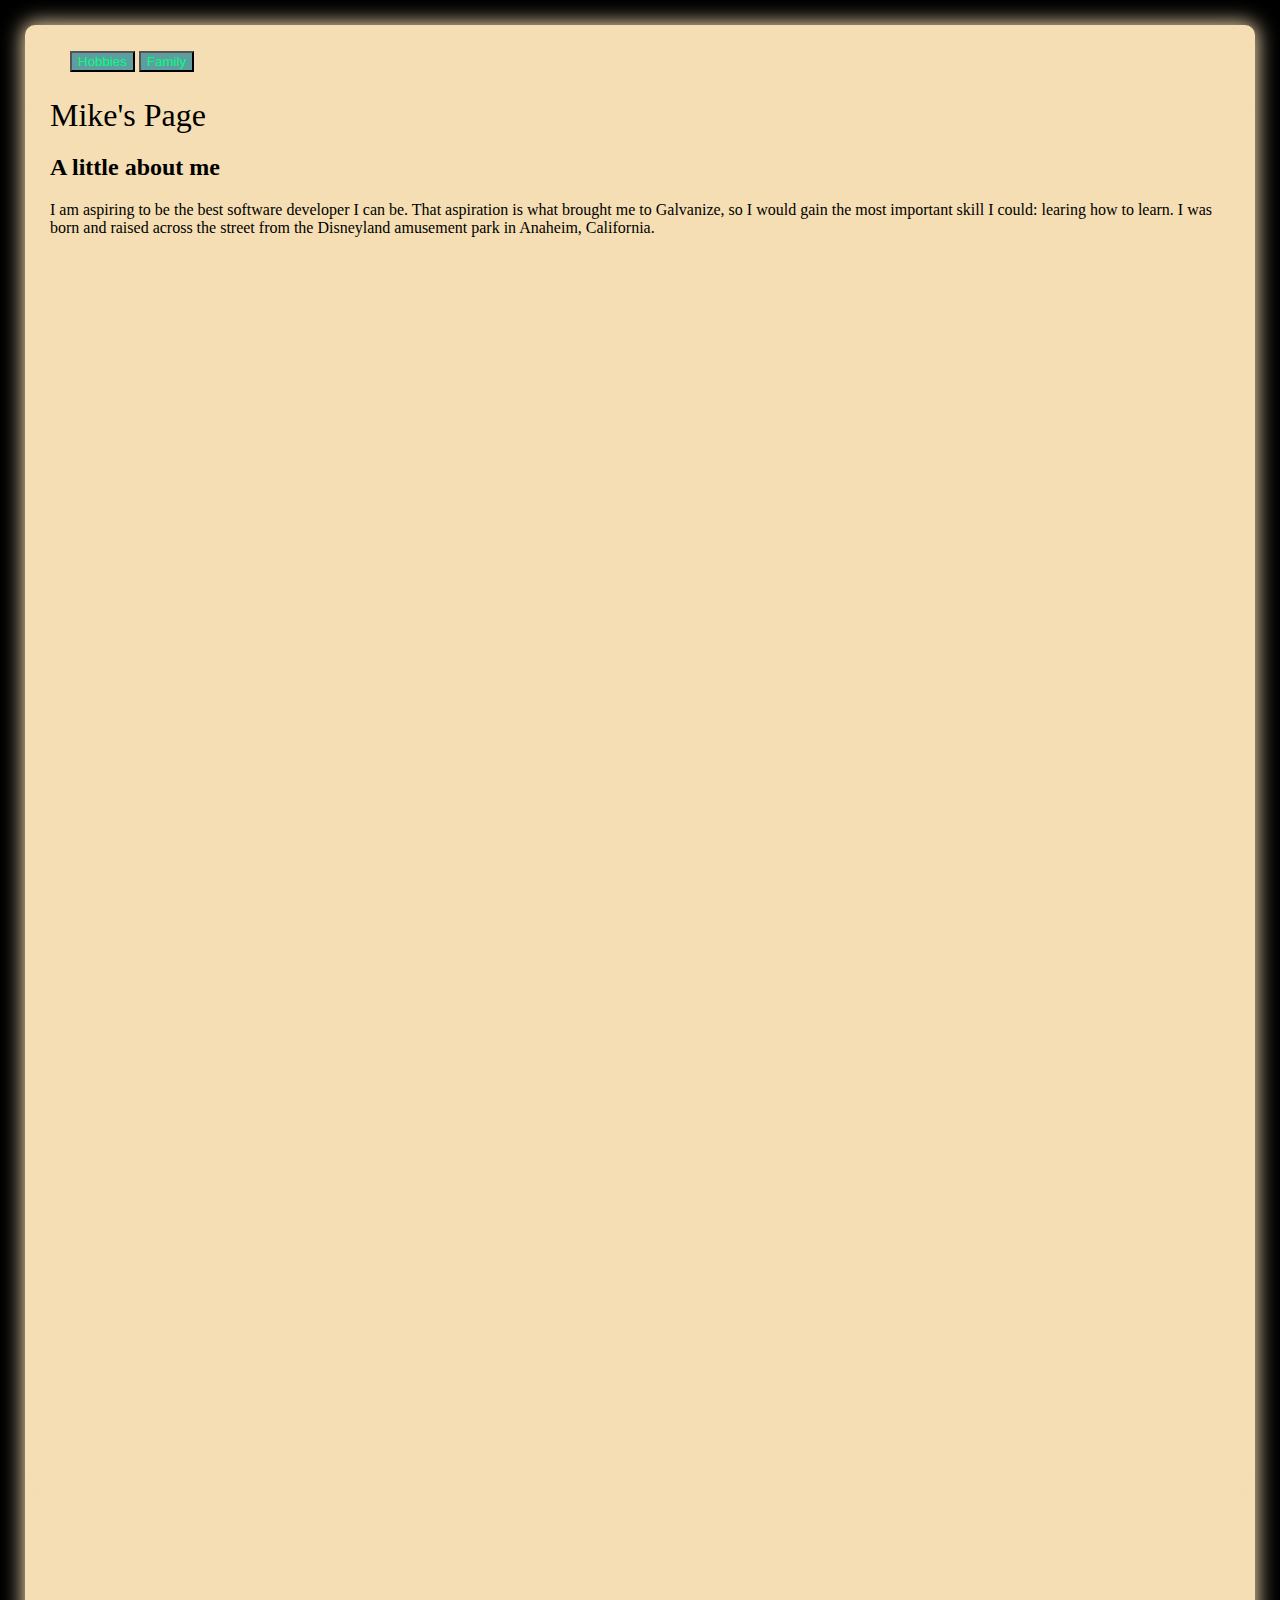
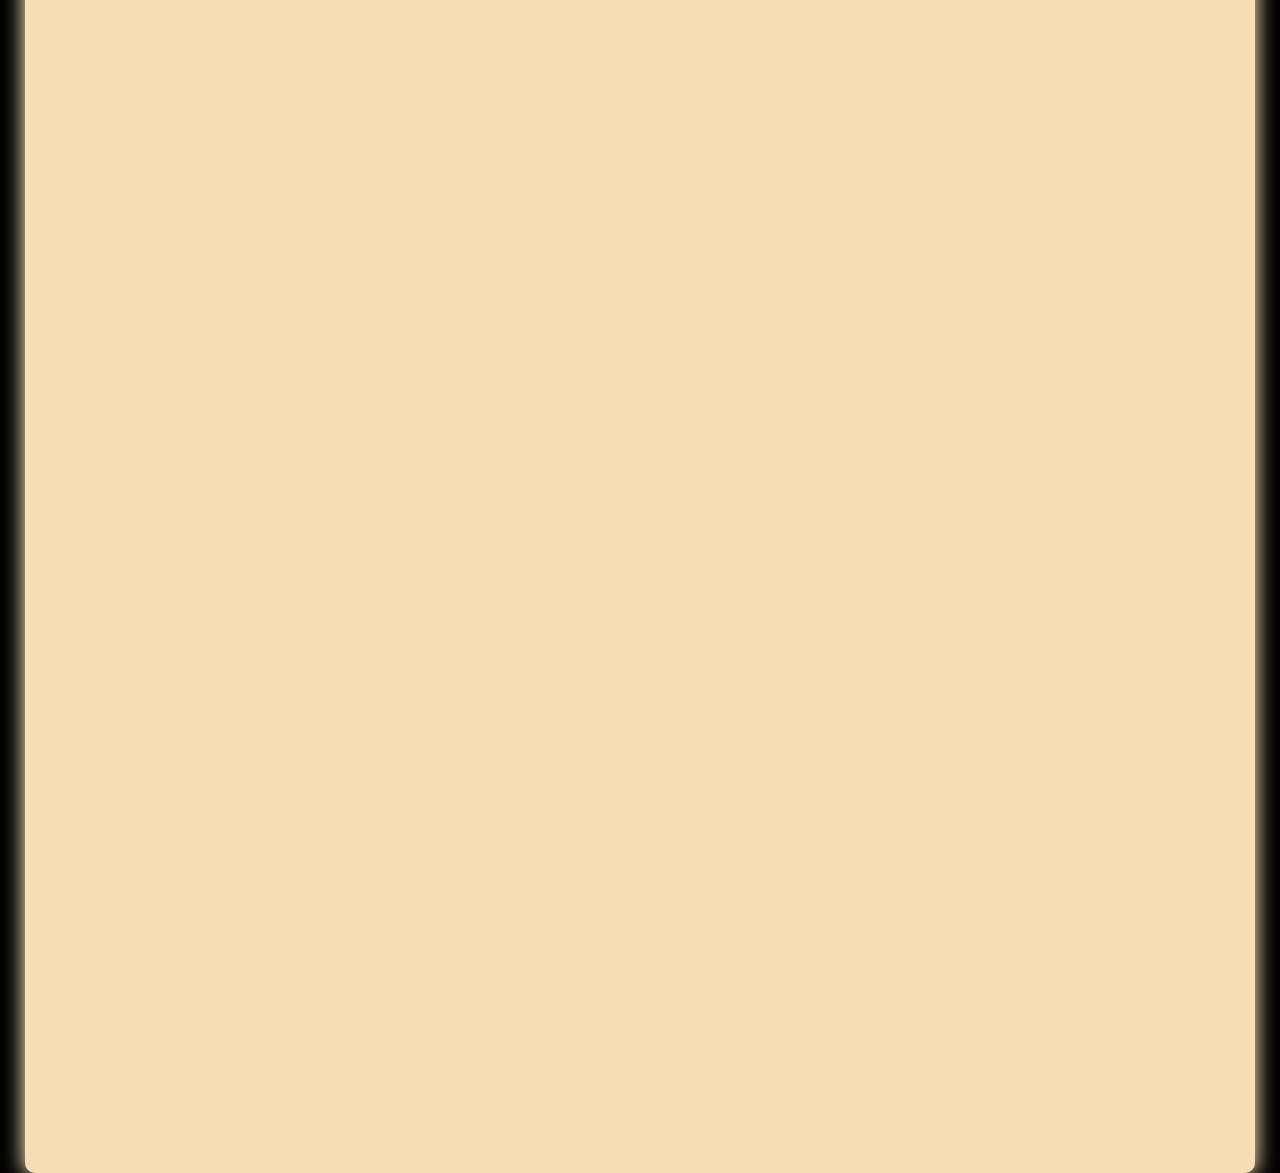
==== index.html @ 25804d67 "improved image style and added styled buttons to replace hraf links" ====
<!DOCTYPE html>
<html class="background-main">
        <head>
            <title>Mike Szekley's Page</title>
            <link rel="stylesheet" href="main.css">
        </head>
        <body class="background-color">
            <div  class="navbar">
                <nav>
                    <ul>
                        <form>
                            <button class="btn" type="button" onclick="window.location.href='hobbies.html'">Hobbies</button>
                            <button class="btn" type="button" onclick="window.location.href='family-pics.html'">Family</button>
                        </form>
                    </ul>
                </nav>
            </div>
            <div class="background-color">
                <p class="header-one">Mike's Page</p>
                    <p class="header-two">A little about me</p>
                        <p class="text"> I am aspiring to be the best software developer I can be. That aspiration 
                            is what brought me to Galvanize, so I would gain the most important skill
                            I could: learing how to learn. I was born and raised across the street from the Disneyland
                            amusement park in Anaheim, California.
                        </p>
            </div>
        </body>
    </div>
</html>
---- main.css ----
.background-main {
    background-color: black;
}

.navbar {
    padding-top: 10px;
    padding-left: 5px;
}

.navitem {
    text-align: center;
    font-weight: bold;
    padding-left: 6px;
}

.btn {
    background-color: cadetblue;
    color: springgreen;
}

.header-one { 
    color: black;
    font-size: 2em;
    font-family: serif;
    margin: 0%;
}

.header-two {
    color: black;   
    font-size: 1.5em;
    margin-top: 0.83em;
    margin-bottom: 0.83em;
    font-weight: bold;
}

.header-three {
    color: black;
    font-size: 1.17em;
    margin-top: 1em;
    margin-bottom: 1em;
    font-family: serif;
    font-weight: bold;
}

.img-header {
    text-align: center;
}

.text {
    color: black;
    padding-bottom: 10px;
}

.background-color {
    background-color: wheat;
    margin-top: 25px;
    margin-bottom: 0px;
    margin-left: 25px;
    margin-right: 25px;
    padding-bottom: 100%;
    box-shadow: 0 0 20px 2px wheat;
    border-radius: 10px;
}

li {
    color: black;
}

.img-container {
    display: flex;
    flex-direction: row;
    flex-wrap: wrap;
    justify-content: center;
}

.img {
    padding: 2px;
}
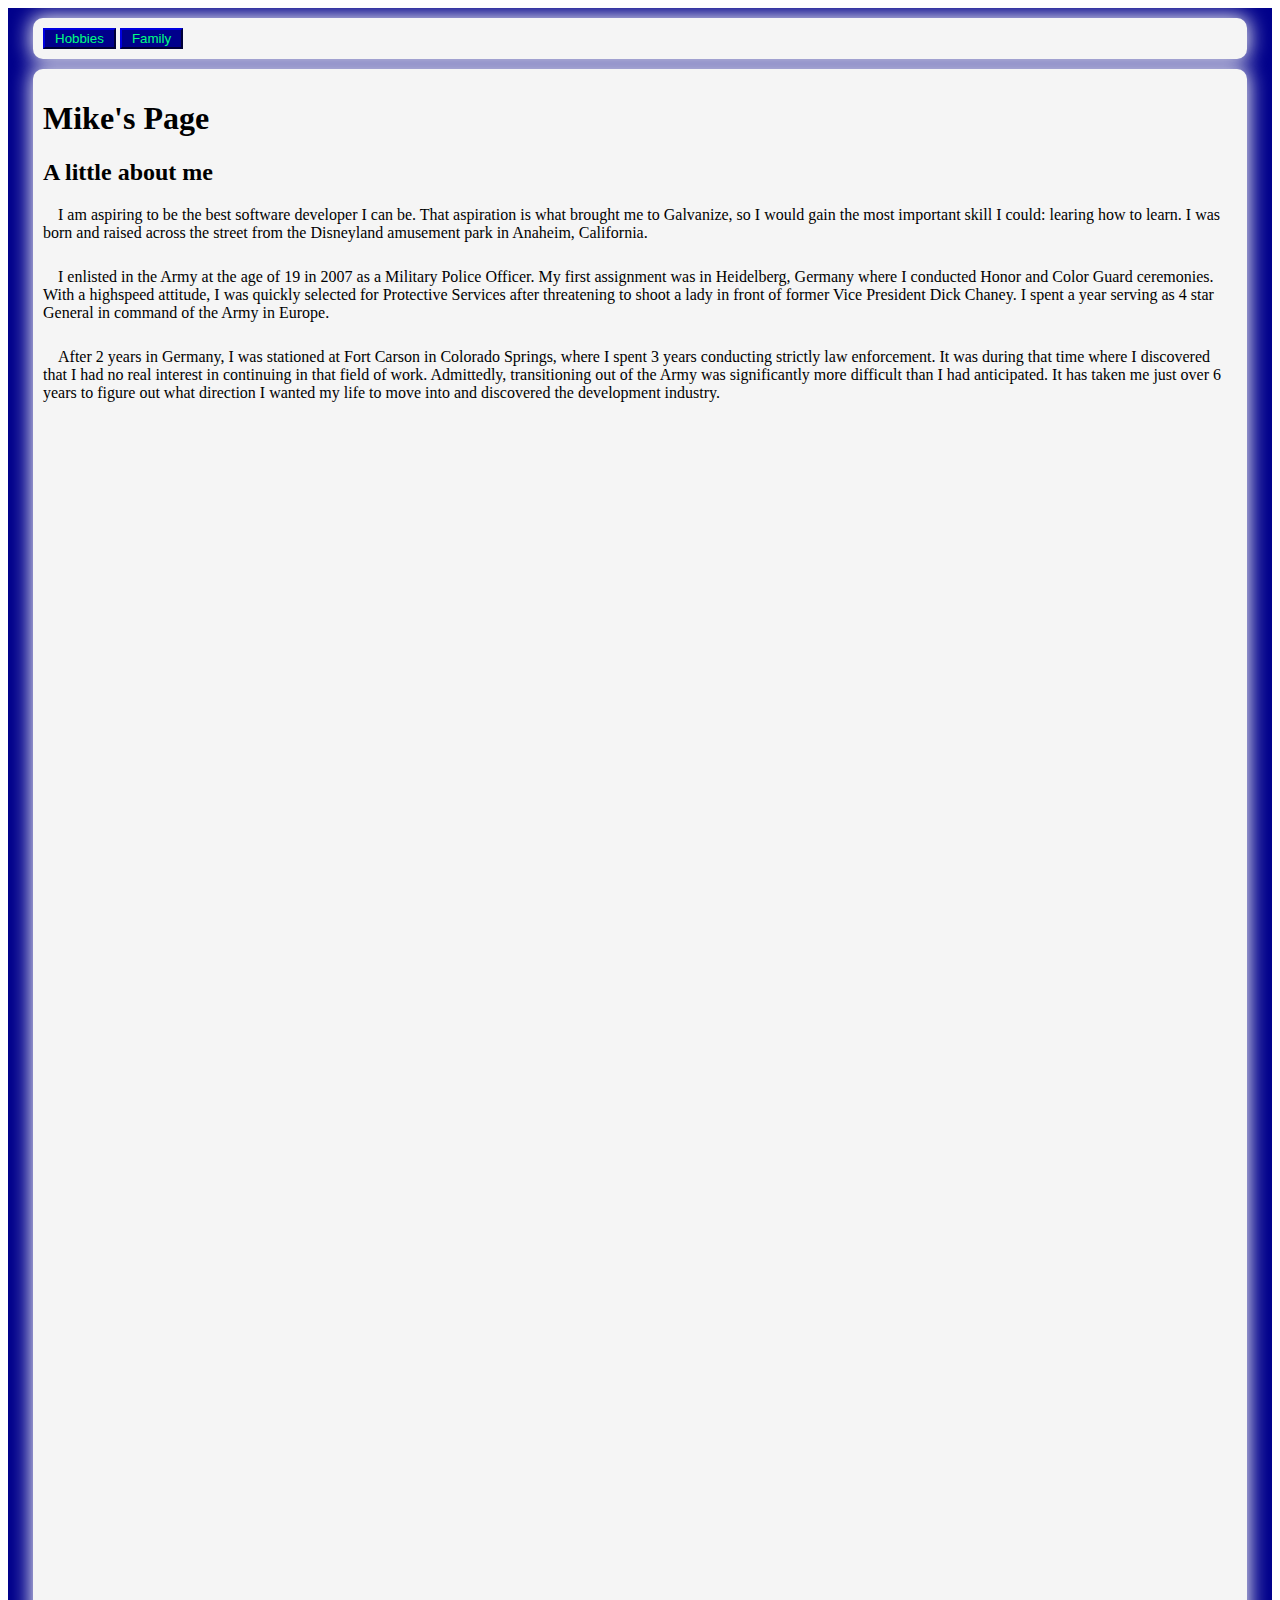
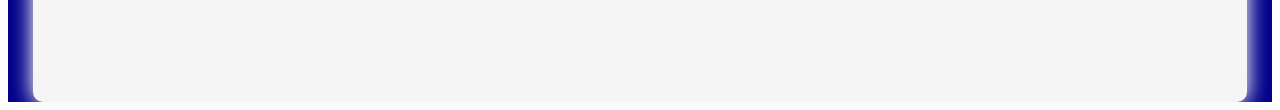
==== commit 551a8e3f: "fixed a ton of styling issues" ====
--- a/index.html
+++ b/index.html
@@ -1,29 +1,40 @@
 <!DOCTYPE html>
-<html class="background-main">
-        <head>
-            <title>Mike Szekley's Page</title>
-            <link rel="stylesheet" href="main.css">
-        </head>
-        <body class="background-color">
-            <div  class="navbar">
-                <nav>
-                    <ul>
-                        <form>
-                            <button class="btn" type="button" onclick="window.location.href='hobbies.html'">Hobbies</button>
-                            <button class="btn" type="button" onclick="window.location.href='family-pics.html'">Family</button>
-                        </form>
-                    </ul>
-                </nav>
+<html>
+    <head>
+        <title>Mike Szekley's Page</title>
+        <link rel="stylesheet" href="main.css">
+    </head>
+    <body>
+        <div class="container">
+            <div class="navbar">
+                <button class="btn" type="button" onclick="window.location.href='hobbies.html'">Hobbies</button>
+                <button class="btn" type="button" onclick="window.location.href='family-pics.html'">Family</button>
             </div>
-            <div class="background-color">
-                <p class="header-one">Mike's Page</p>
-                    <p class="header-two">A little about me</p>
-                        <p class="text"> I am aspiring to be the best software developer I can be. That aspiration 
-                            is what brought me to Galvanize, so I would gain the most important skill
-                            I could: learing how to learn. I was born and raised across the street from the Disneyland
-                            amusement park in Anaheim, California.
-                        </p>
+            <div class="content-main">
+                <div class="content">
+                    <h1>Mike's Page</h1>
+                    <h2>A little about me</h2>
+                    <p class="text"> I am aspiring to be the best software developer I can be. That aspiration 
+                        is what brought me to Galvanize, so I would gain the most important skill
+                        I could: learing how to learn. I was born and raised across the street from the Disneyland
+                        amusement park in Anaheim, California.
+                    </p>
+                    <p class="text">
+                        I enlisted in the Army at the age of 19 in 2007 as a Military Police Officer. My first assignment
+                        was in Heidelberg, Germany where I conducted Honor and Color Guard ceremonies. With a highspeed
+                        attitude, I was quickly selected for Protective Services after threatening to shoot a lady in front
+                        of former Vice President Dick Chaney. I spent a year serving as 4 star General in command of the Army in
+                        Europe. 
+                    </p>
+                    <p class="text">
+                        After 2 years in Germany, I was stationed at Fort Carson in Colorado Springs, where I spent 3 years 
+                        conducting strictly law enforcement. It was during that time where I discovered that I had no real
+                        interest in continuing in that field of work. Admittedly, transitioning out of the Army was significantly
+                        more difficult than I had anticipated. It has taken me just over 6 years to figure out what direction
+                        I wanted my life to move into and discovered the development industry.
+                    </p>
+                </div>
             </div>
-        </body>
-    </div>
+        </div>
+    </body>
 </html>--- a/main.css
+++ b/main.css
@@ -1,32 +1,36 @@
 
-.background-main {
-    background-color: black;
+.container {
+    background-color: darkblue;
+    padding-top: 10px;
 }
 
 .navbar {
+    margin-left: 25px;
+    margin-right: 25px;
     padding-top: 10px;
-    padding-left: 5px;
-}
-
-.navitem {
-    text-align: center;
-    font-weight: bold;
-    padding-left: 6px;
+    padding-left: 10px;
+    padding-bottom: 10px;
+    box-shadow: 0 0 20px 2px whitesmoke;
+    border-radius: 10px;
+    background-color: whitesmoke;
 }
 
 .btn {
-    background-color: cadetblue;
+    background-color: darkblue;
+    border-color: darkblue;
     color: springgreen;
+    padding-left: 10px;
+    padding-right: 10px;
 }
 
-.header-one { 
+.h1 { 
     color: black;
     font-size: 2em;
     font-family: serif;
     margin: 0%;
 }
 
-.header-two {
+.h2 {
     color: black;   
     font-size: 1.5em;
     margin-top: 0.83em;
@@ -34,7 +38,7 @@
     font-weight: bold;
 }
 
-.header-three {
+.h3 {
     color: black;
     font-size: 1.17em;
     margin-top: 1em;
@@ -43,24 +47,25 @@
     font-weight: bold;
 }
 
-.img-header {
-    text-align: center;
-}
-
 .text {
     color: black;
+    text-indent: 15px;
     padding-bottom: 10px;
 }
 
-.background-color {
-    background-color: wheat;
-    margin-top: 25px;
+.content-main {
+    background-color: whitesmoke;
+    margin-top: 10px;
     margin-bottom: 0px;
     margin-left: 25px;
     margin-right: 25px;
     padding-bottom: 100%;
-    box-shadow: 0 0 20px 2px wheat;
+    box-shadow: 0 0 20px 2px whitesmoke;
     border-radius: 10px;
+}
+
+.content {
+    padding: 10px;
 }
 
 li {
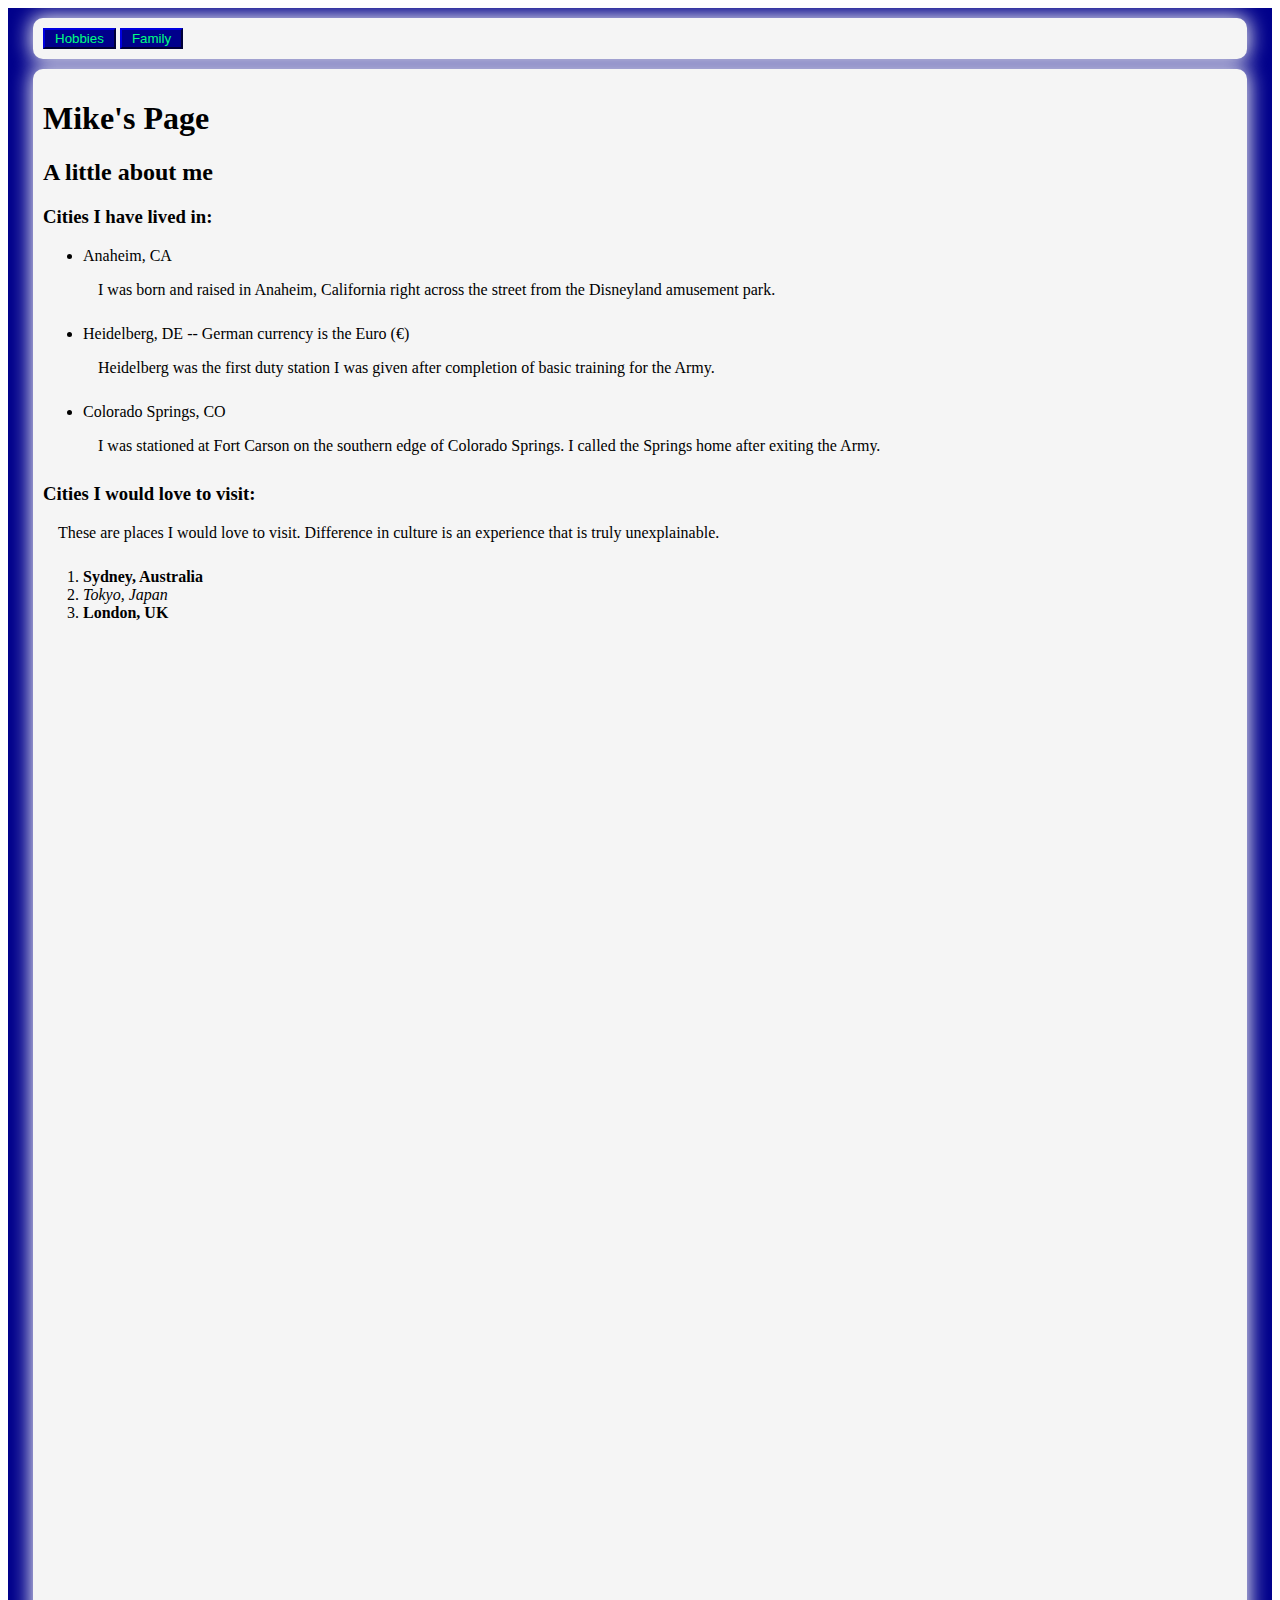
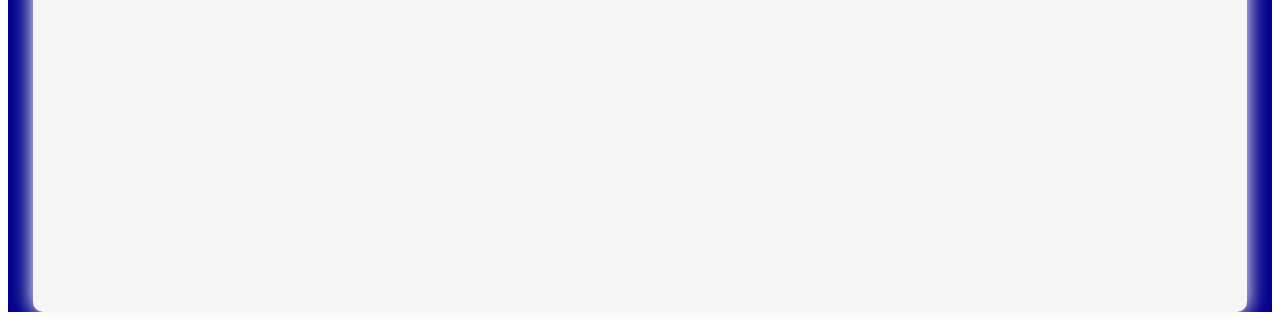
==== commit 1eb29167: "added favorites.html and added lists to index.html" ====
--- a/index.html
+++ b/index.html
@@ -14,25 +14,38 @@
                 <div class="content">
                     <h1>Mike's Page</h1>
                     <h2>A little about me</h2>
-                    <p class="text"> I am aspiring to be the best software developer I can be. That aspiration 
-                        is what brought me to Galvanize, so I would gain the most important skill
-                        I could: learing how to learn. I was born and raised across the street from the Disneyland
-                        amusement park in Anaheim, California.
-                    </p>
-                    <p class="text">
-                        I enlisted in the Army at the age of 19 in 2007 as a Military Police Officer. My first assignment
-                        was in Heidelberg, Germany where I conducted Honor and Color Guard ceremonies. With a highspeed
-                        attitude, I was quickly selected for Protective Services after threatening to shoot a lady in front
-                        of former Vice President Dick Chaney. I spent a year serving as 4 star General in command of the Army in
-                        Europe. 
-                    </p>
-                    <p class="text">
-                        After 2 years in Germany, I was stationed at Fort Carson in Colorado Springs, where I spent 3 years 
-                        conducting strictly law enforcement. It was during that time where I discovered that I had no real
-                        interest in continuing in that field of work. Admittedly, transitioning out of the Army was significantly
-                        more difficult than I had anticipated. It has taken me just over 6 years to figure out what direction
-                        I wanted my life to move into and discovered the development industry.
-                    </p>
+                    <div class="cities-lived">
+                        <h3>Cities I have lived in:</h3>
+                        <uL>
+                            <li>
+                                Anaheim, CA
+                            </li>
+                            <p class="text">I was born and raised in Anaheim, California right across the street from the Disneyland amusement park.</p>
+                            <li>
+                                Heidelberg, DE <span> -- German currency is the Euro (&euro;)</span>
+                            </li>
+                            <p class="text">Heidelberg was the first duty station I was given after completion of basic training for the Army.</p>
+                            <li>
+                                Colorado Springs, CO
+                            </li>
+                            <p class="text">I was stationed at Fort Carson on the southern edge of Colorado Springs. I called the Springs home after exiting the Army.</p>
+                        </uL>
+                    </div>
+                    <h3>Cities I would love to visit:</h3>
+                    <p class="text">These are places I would love to visit. Difference in culture is an experience that is truly unexplainable.</p>
+                    <div class="cities-wishlist">
+                        <ol>
+                            <li>
+                                <strong>Sydney, Australia</strong>
+                            </li>
+                            <li>
+                                <em>Tokyo, Japan</em>
+                            </li>
+                            <li>
+                                <strong>London, UK</strong> 
+                            </li>
+                        </ol>
+                    </div>
                 </div>
             </div>
         </div>
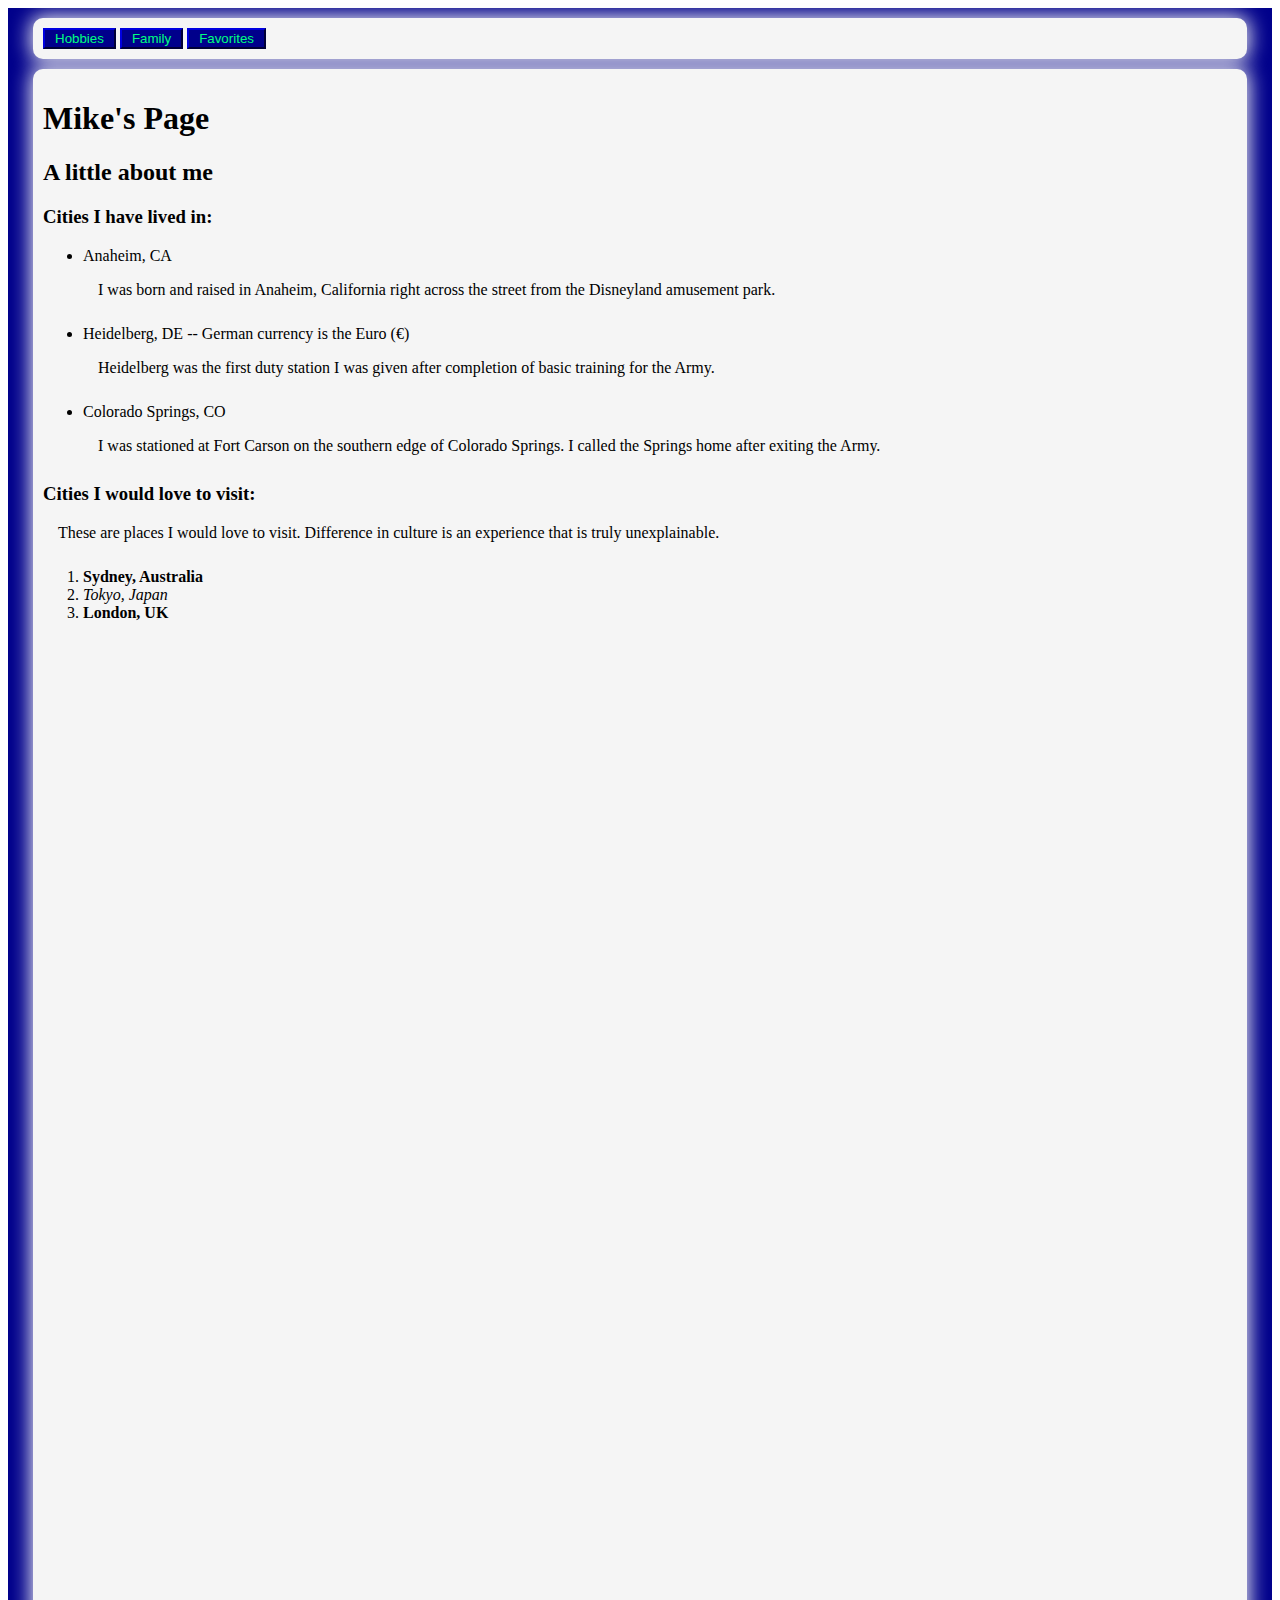
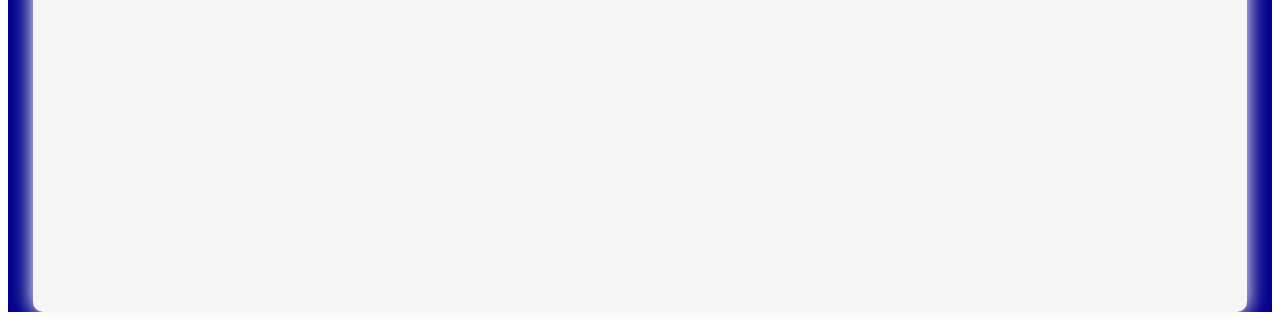
==== commit 7a563909: "added table and table head to favorites.html" ====
--- a/index.html
+++ b/index.html
@@ -9,6 +9,7 @@
             <div class="navbar">
                 <button class="btn" type="button" onclick="window.location.href='hobbies.html'">Hobbies</button>
                 <button class="btn" type="button" onclick="window.location.href='family-pics.html'">Family</button>
+                <button class="btn" type="button" onclick="window.location.href='favorites.html'">Favorites</button>
             </div>
             <div class="content-main">
                 <div class="content">
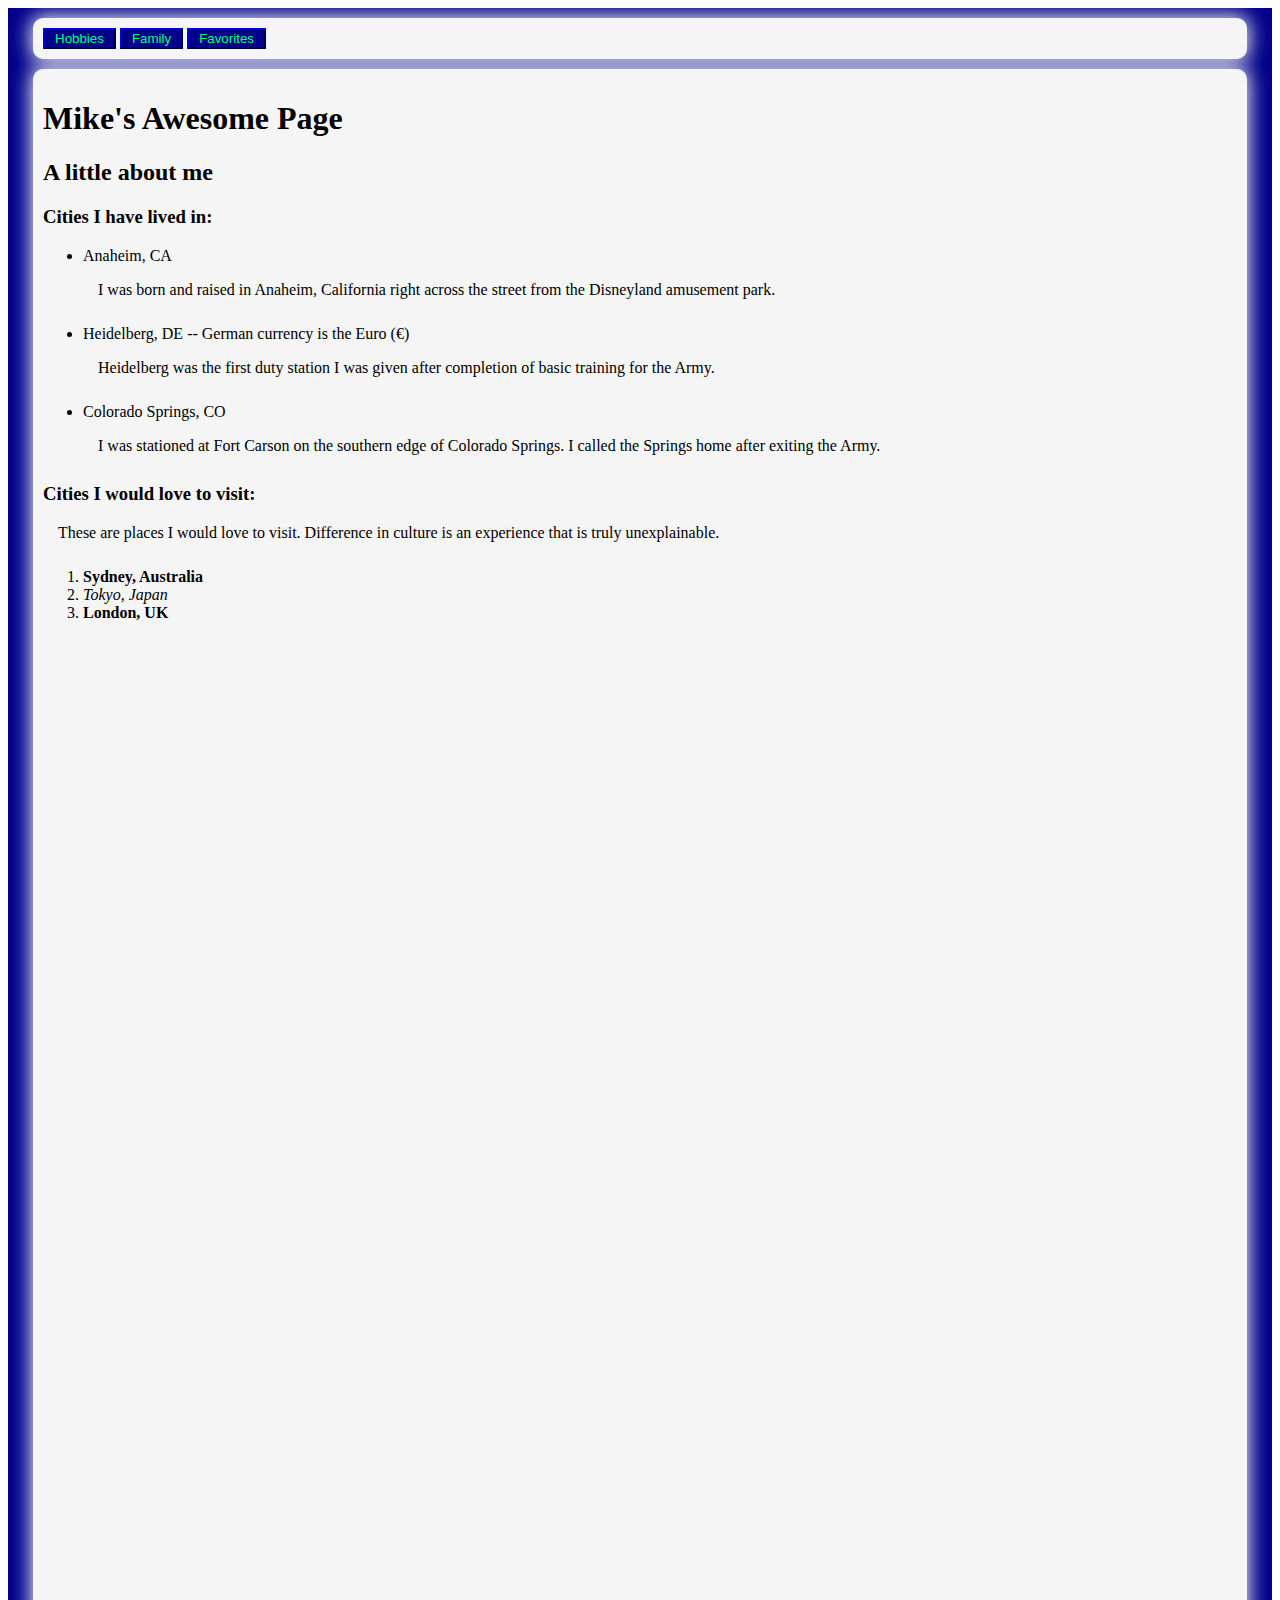
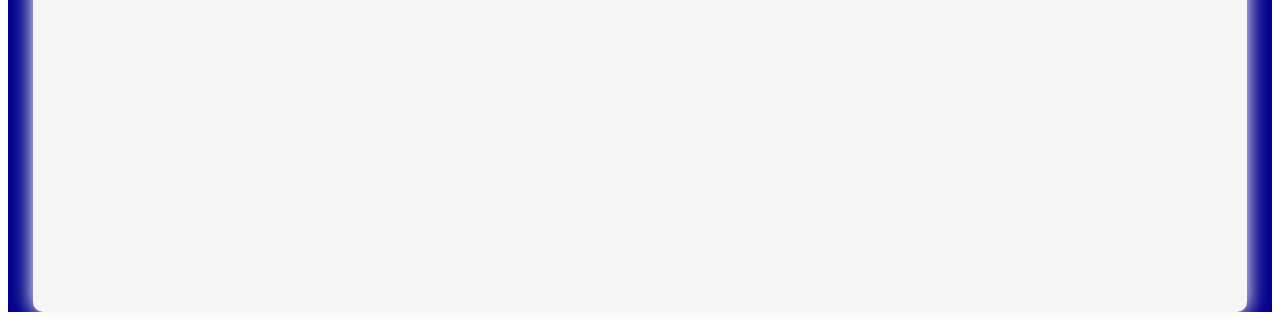
==== commit 7fcc88f2: "Ammend Title" ====
--- a/index.html
+++ b/index.html
@@ -13,7 +13,7 @@
             </div>
             <div class="content-main">
                 <div class="content">
-                    <h1>Mike's Page</h1>
+                    <h1>Mike's Awesome Page</h1>
                     <h2>A little about me</h2>
                     <div class="cities-lived">
                         <h3>Cities I have lived in:</h3>
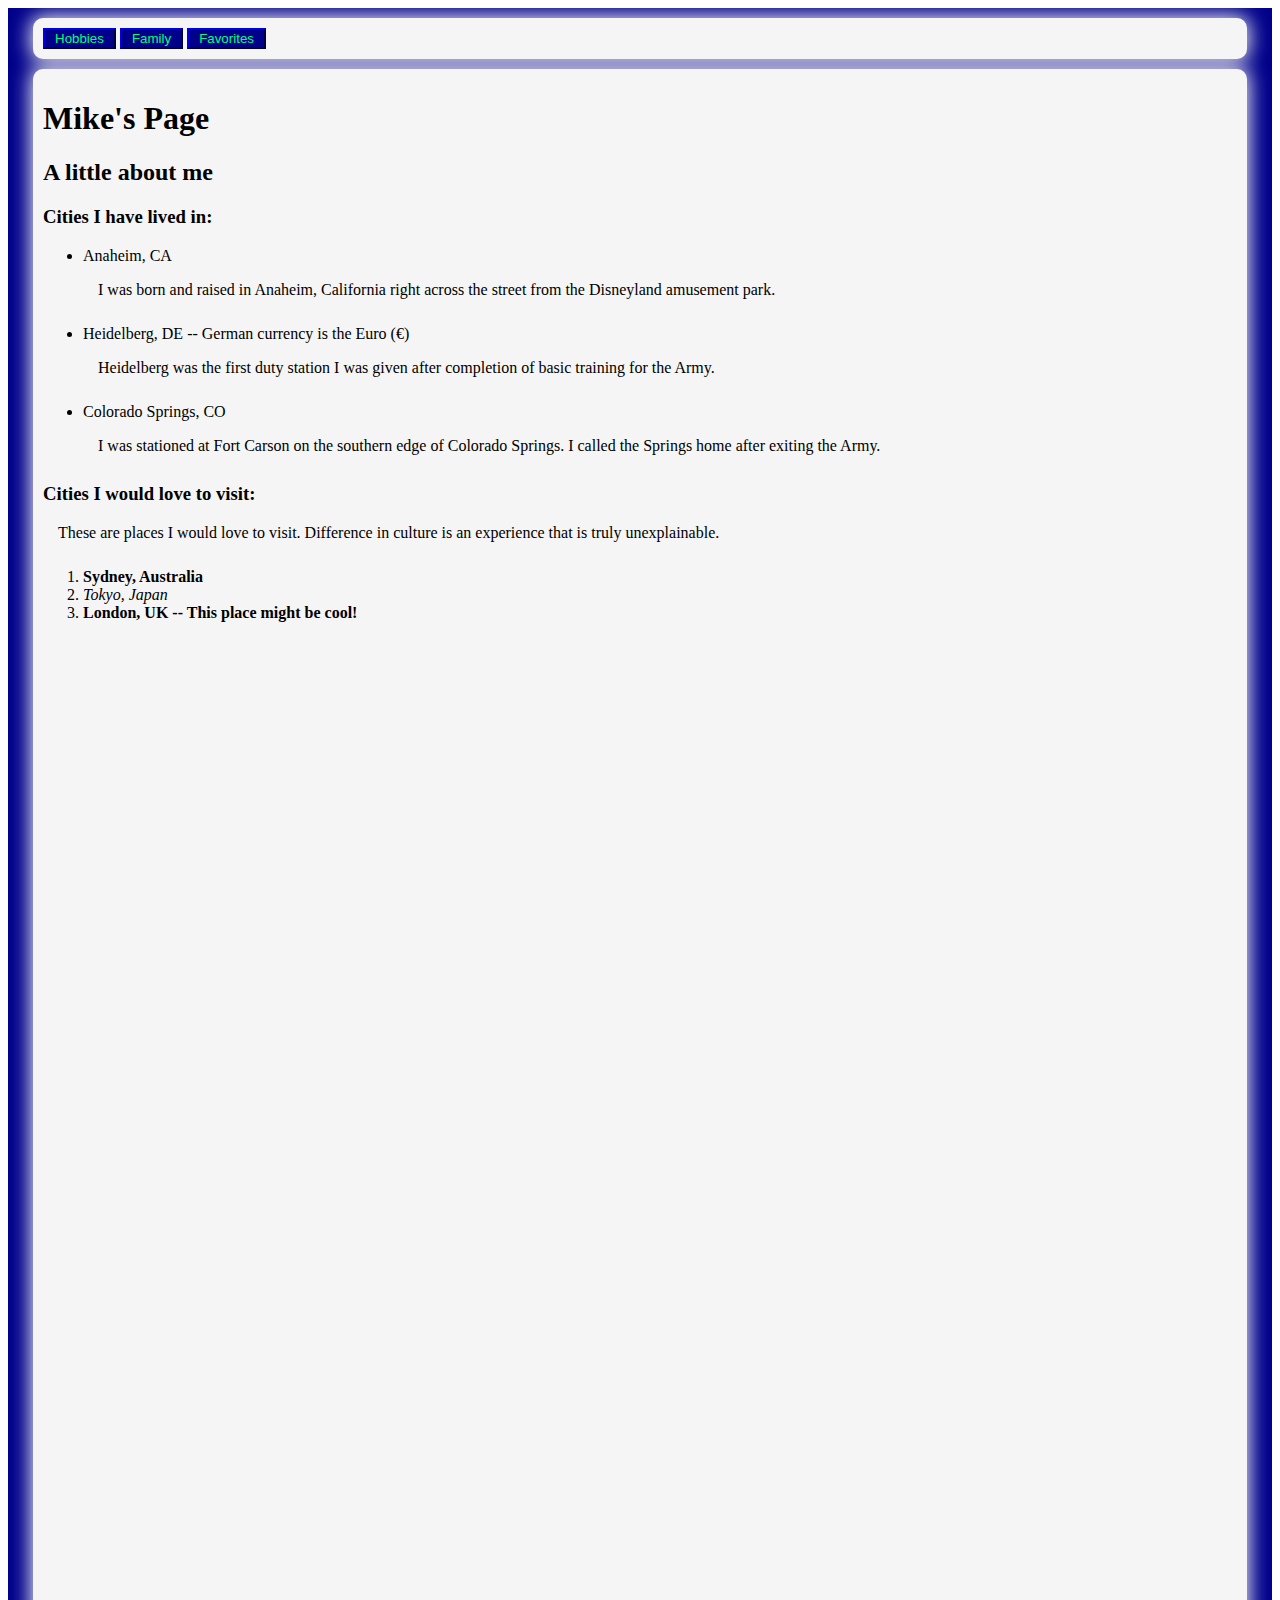
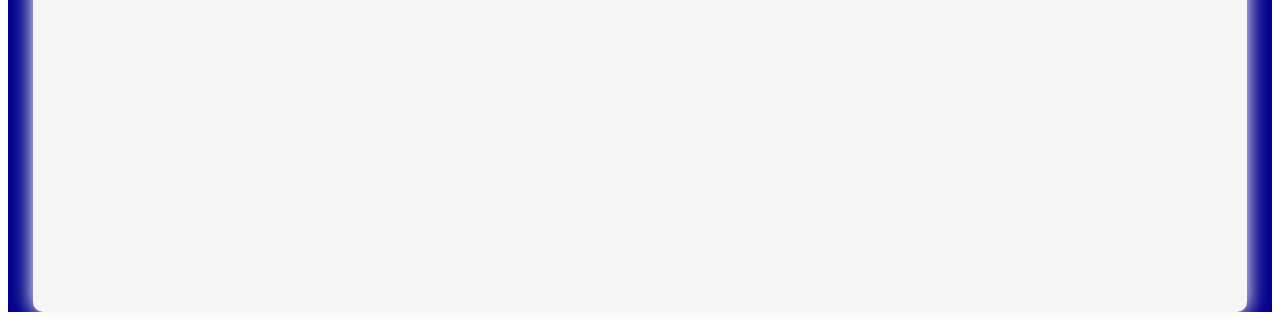
==== commit 0836d2ca: "added some text to index.html" ====
--- a/index.html
+++ b/index.html
@@ -6,14 +6,16 @@
     </head>
     <body>
         <div class="container">
-            <div class="navbar">
-                <button class="btn" type="button" onclick="window.location.href='hobbies.html'">Hobbies</button>
-                <button class="btn" type="button" onclick="window.location.href='family-pics.html'">Family</button>
-                <button class="btn" type="button" onclick="window.location.href='favorites.html'">Favorites</button>
-            </div>
+            <nav>
+                <div class="navbar">
+                    <button class="btn" type="button" onclick="window.location.href='hobbies.html'">Hobbies</button>
+                    <button class="btn" type="button" onclick="window.location.href='family-pics.html'">Family</button>
+                    <button class="btn" type="button" onclick="window.location.href='favorites.html'">Favorites</button>
+                </div>
+            </nav>
             <div class="content-main">
                 <div class="content">
-                    <h1>Mike's Awesome Page</h1>
+                    <h1>Mike's Page</h1>
                     <h2>A little about me</h2>
                     <div class="cities-lived">
                         <h3>Cities I have lived in:</h3>
@@ -43,7 +45,7 @@
                                 <em>Tokyo, Japan</em>
                             </li>
                             <li>
-                                <strong>London, UK</strong> 
+                                <strong>London, UK -- This place might be cool!</strong> 
                             </li>
                         </ol>
                     </div>
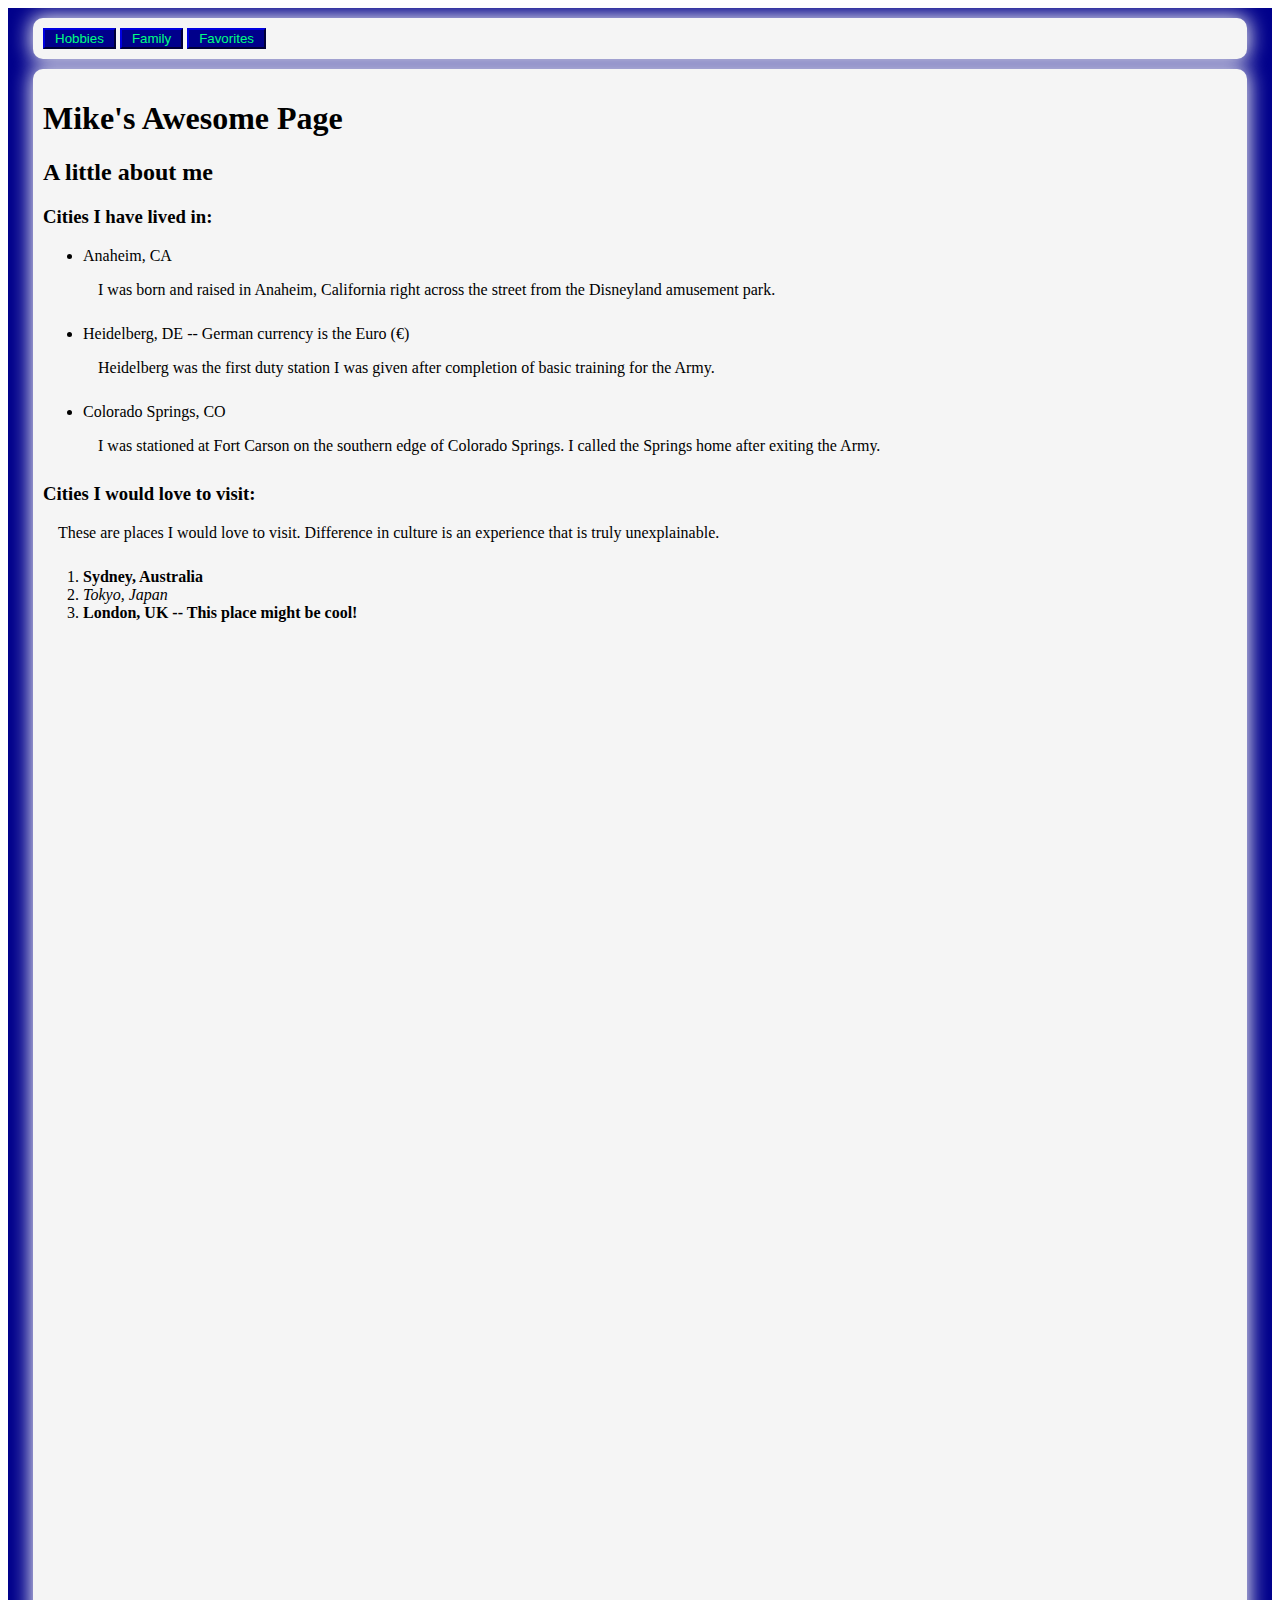
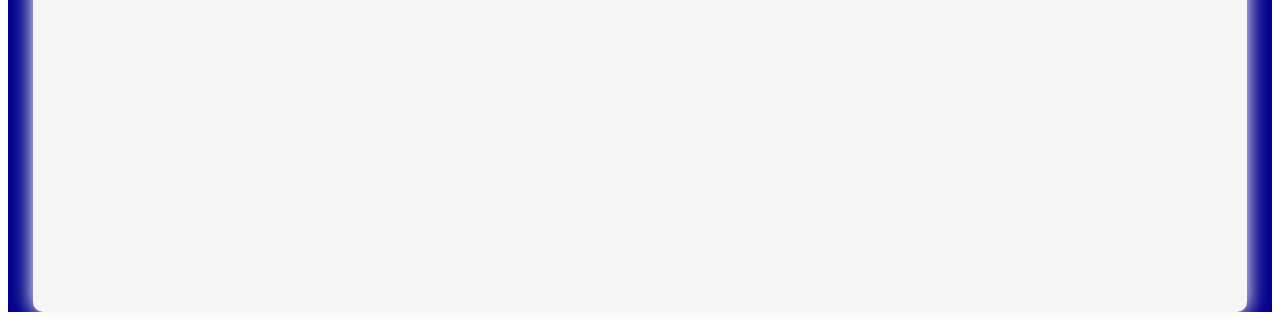
==== commit ba1e066d: "Merge branch 'master' of https://github.com/pave-hammer/personalpage" ====
--- a/index.html
+++ b/index.html
@@ -15,7 +15,7 @@
             </nav>
             <div class="content-main">
                 <div class="content">
-                    <h1>Mike's Page</h1>
+                    <h1>Mike's Awesome Page</h1>
                     <h2>A little about me</h2>
                     <div class="cities-lived">
                         <h3>Cities I have lived in:</h3>
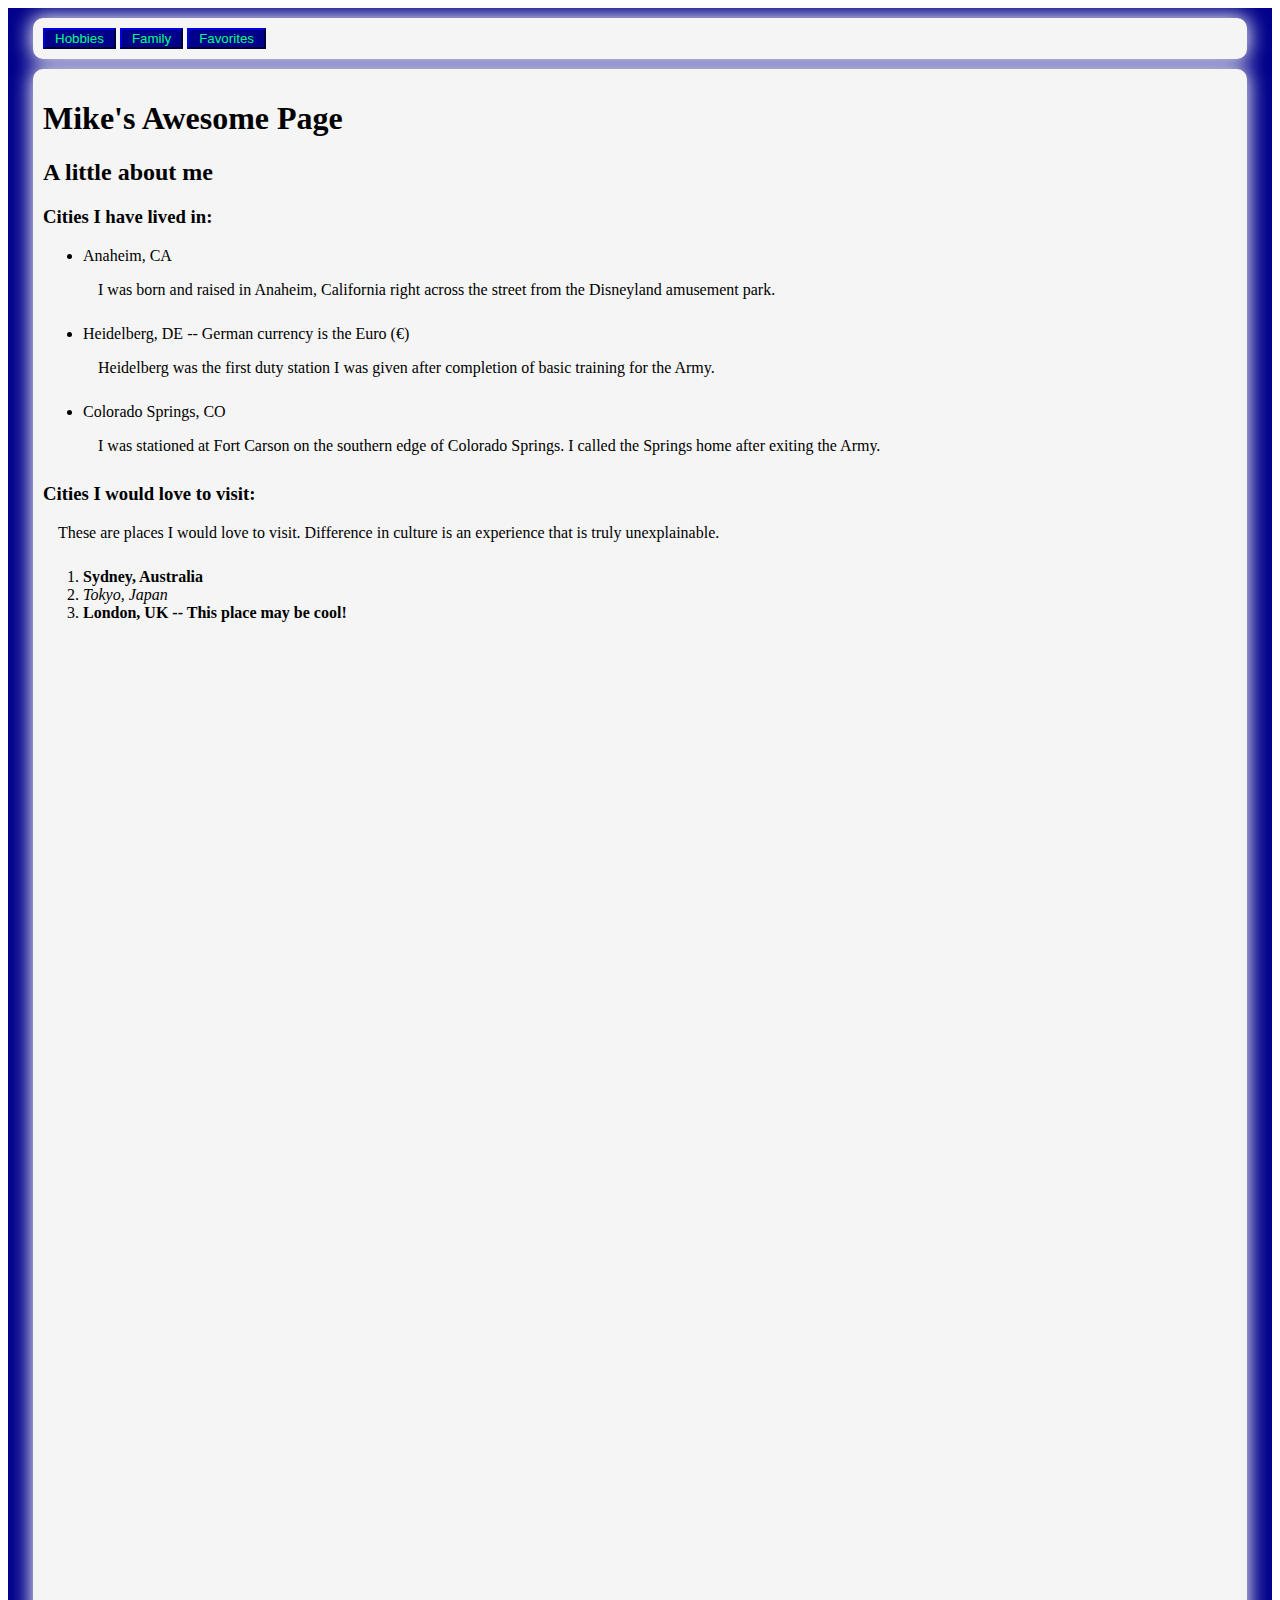
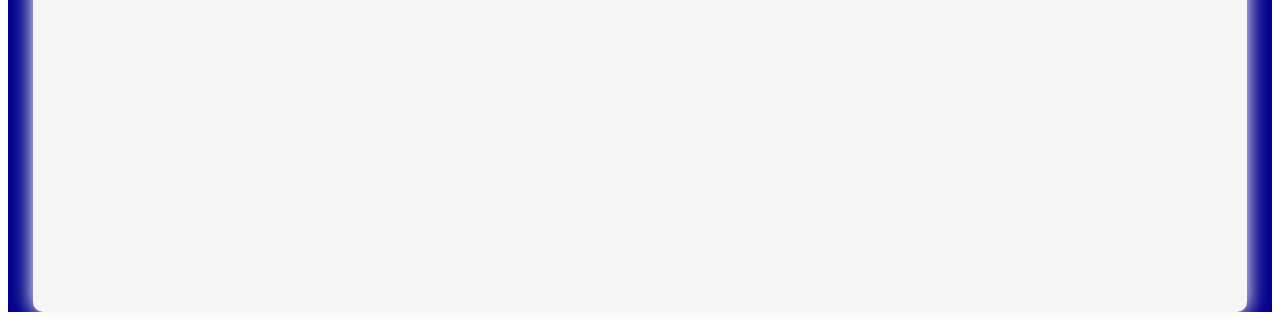
==== commit 20bc8538: "changed grammar" ====
--- a/index.html
+++ b/index.html
@@ -45,7 +45,7 @@
                                 <em>Tokyo, Japan</em>
                             </li>
                             <li>
-                                <strong>London, UK -- This place might be cool!</strong> 
+                                <strong>London, UK -- This place may be cool!</strong> 
                             </li>
                         </ol>
                     </div>
